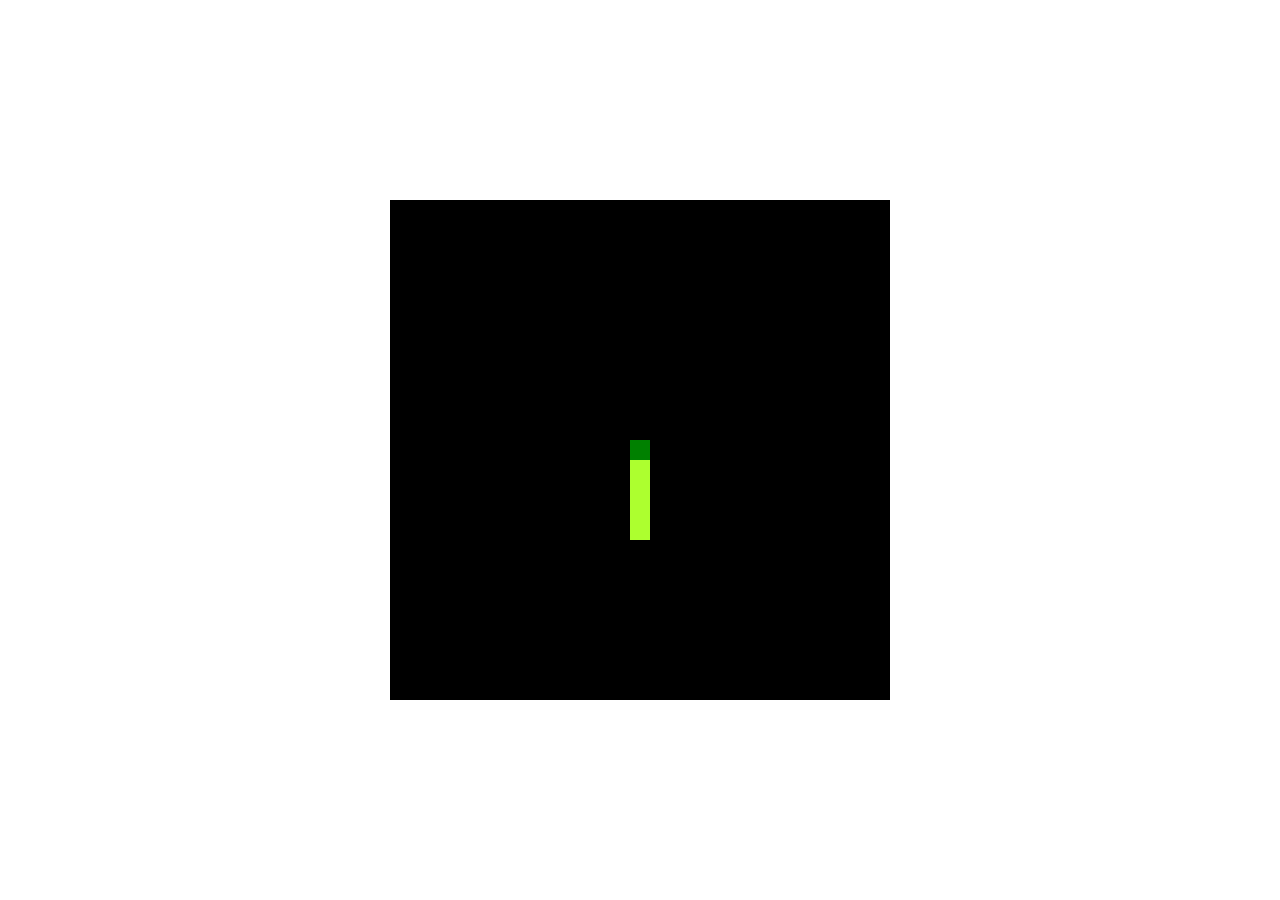
==== snake/index.html @ af472d0d "create snake game" ====
<!DOCTYPE html>
<html lang="en">
<head>
    <meta charset="UTF-8">
    <title>Title</title>
    <link rel="stylesheet" href="style.css">
</head>
<body>

<div class="game"></div>

<script src="index.js"></script>
</body>
</html>
---- snake/style.css ----
* {
    padding: 0;
    margin: 0;
    box-sizing: border-box;
}

body {
    display: flex;
    justify-content: center;
    align-items: center;
    min-height: 100vh;
}

.game {
    width: 500px;
    height: 500px;
    display: flex;
    flex-wrap: wrap;
}

.block {
    background: black;
    width: 20px;
    height: 20px;
}

.head {
    background: green;
}

.tail {
    background: greenyellow;
}

.fruit {
    background: red;
}
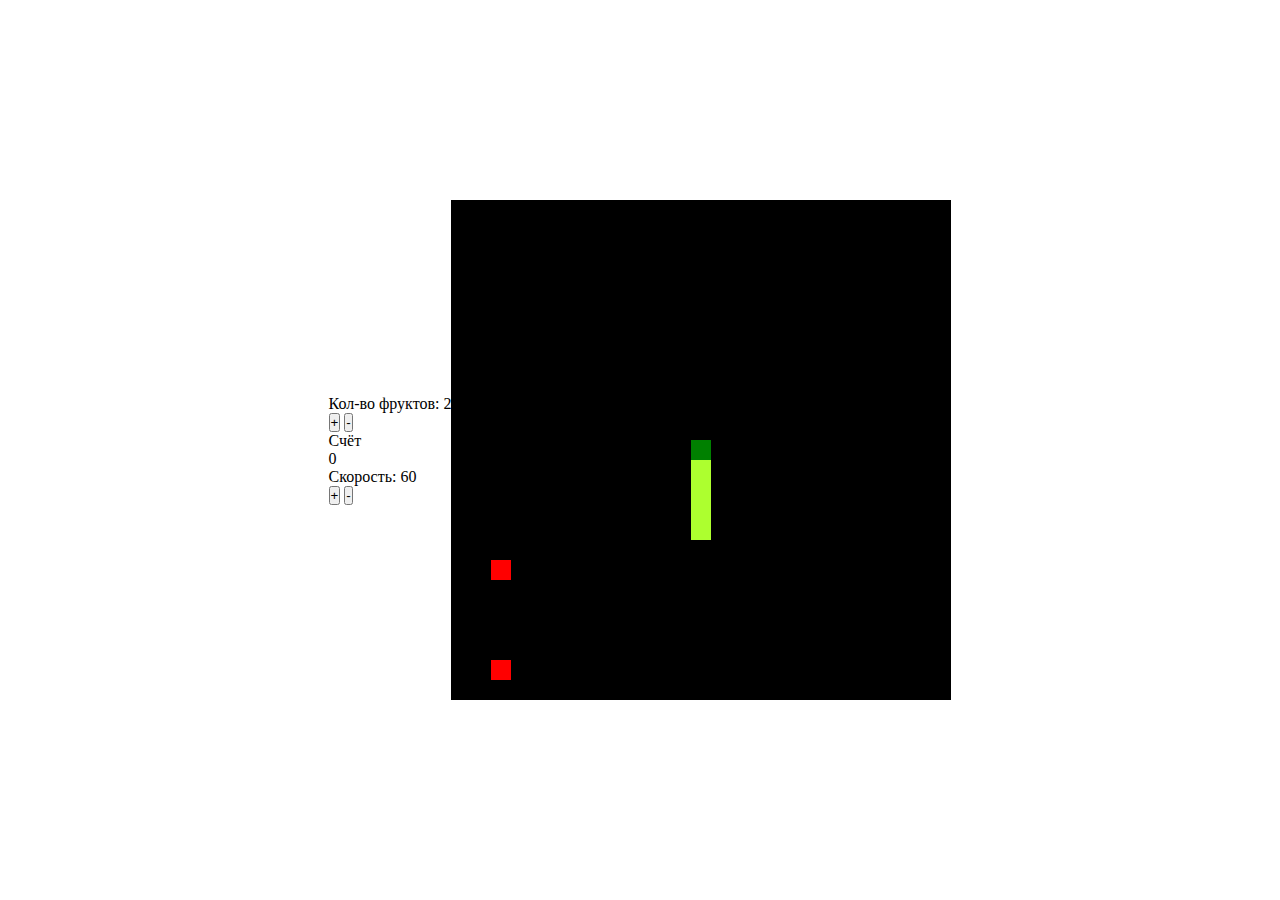
==== commit 54a2753f: "complete snake" ====
--- a/snake/index.html
+++ b/snake/index.html
@@ -4,8 +4,31 @@
     <meta charset="UTF-8">
     <title>Title</title>
     <link rel="stylesheet" href="style.css">
+    <link href="https://cdn.jsdelivr.net/npm/bootstrap@5.3.2/dist/css/bootstrap.min.css" rel="stylesheet" integrity="sha384-T3c6CoIi6uLrA9TneNEoa7RxnatzjcDSCmG1MXxSR1GAsXEV/Dwwykc2MPK8M2HN" crossorigin="anonymous">
+    <script src="https://cdn.jsdelivr.net/npm/bootstrap@5.3.2/dist/js/bootstrap.bundle.min.js" integrity="sha384-C6RzsynM9kWDrMNeT87bh95OGNyZPhcTNXj1NW7RuBCsyN/o0jlpcV8Qyq46cDfL" crossorigin="anonymous"></script>
 </head>
 <body>
+
+<div class="game-controls">
+    <div class="control">
+        <p>Кол-во фруктов: <span class="fruits-count">2</span></p>
+        <div>
+            <button class="control-button">+</button>
+            <button class="control-button">-</button>
+        </div>
+    </div>
+    <div class="control">
+        <p>Счёт</p>
+        <span class="score">0</span>
+    </div>
+    <div class="control">
+        <p>Скорость: <span class="speed">60</span></p>
+        <div>
+            <button class="control-button">+</button>
+            <button class="control-button">-</button>
+        </div>
+    </div>
+</div>
 
 <div class="game"></div>
 
